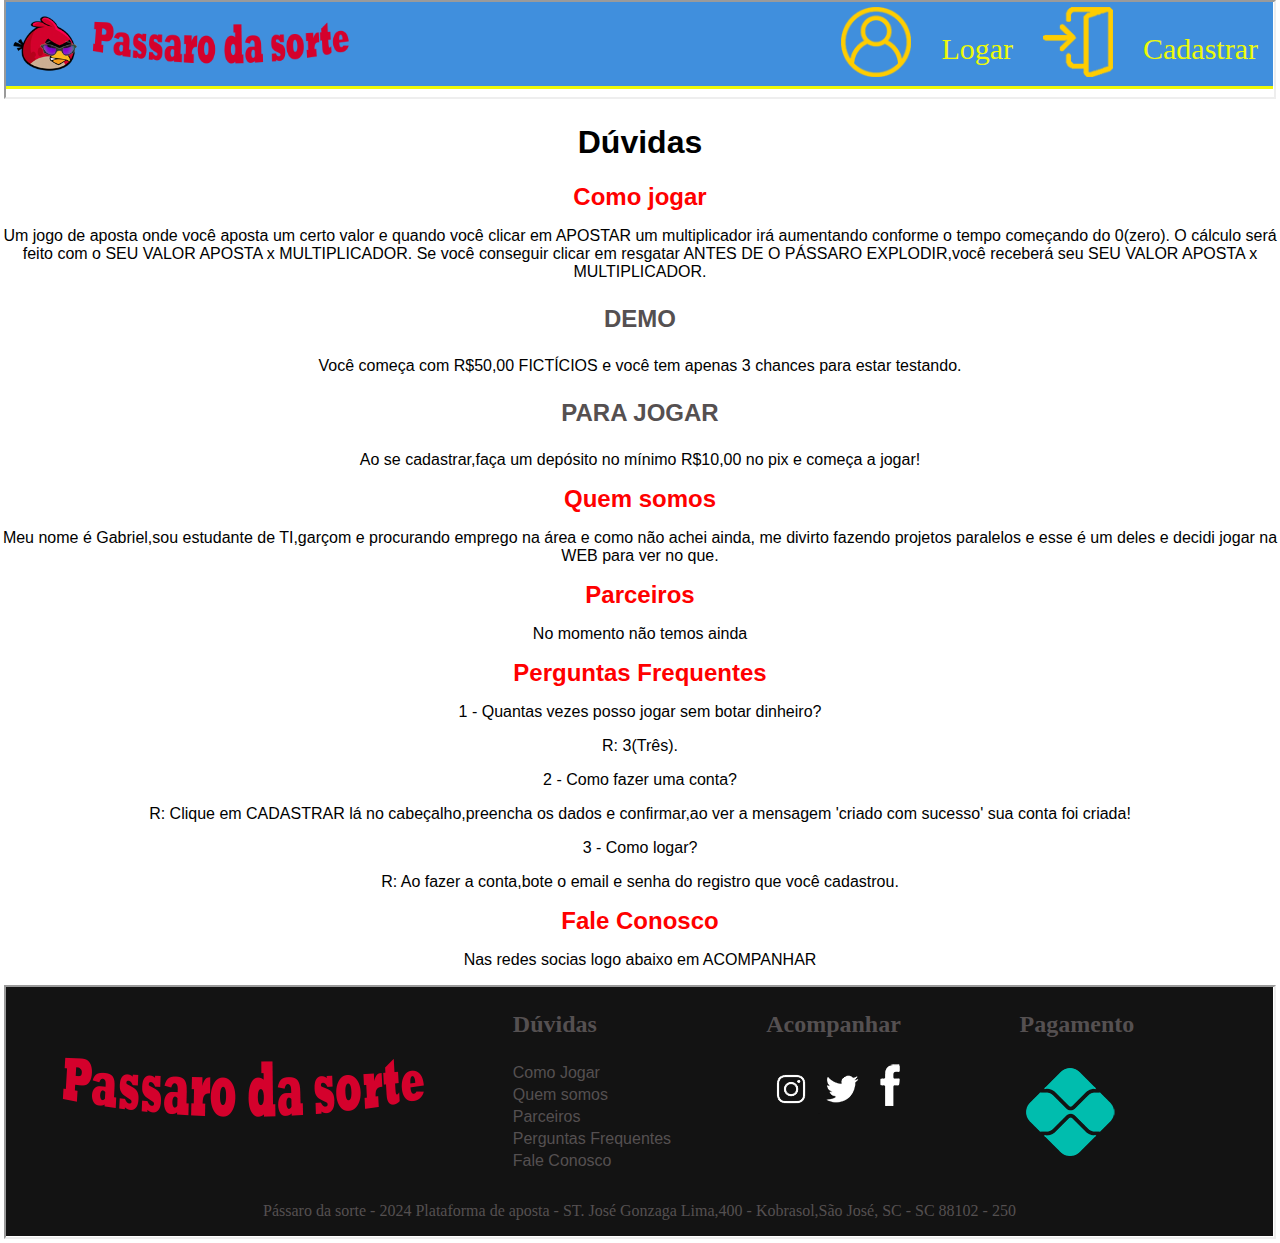
==== duvidas.html @ 2bdd95e5 "Paginas redirecionamento e criando a página duvidas" ====
<!DOCTYPE html>
<html lang="pt-br">

<head>
    <meta charset="UTF-8">
    <meta name="viewport" content="width=device-width, initial-scale=1.0">
    <link rel="stylesheet" type="text/css" href="style.css" media="screen" />
    <link rel="stylesheet" type="text/css" href="secundarias.css" media="screen" />
    <link rel="icon" type="image/x-icon" href="img/logoPassaro.ico">

    <title>Dúvidas</title>
</head>

<body>
    <iframe src="header.html" style="height: 95px;
    width: 99%;">
    </iframe>

    <h1>Dúvidas</h1>
    <!-- ---------------------------------------------------- -->
    <h2>Como jogar</h2>
    <p>Um jogo de aposta onde você aposta um certo valor e quando você clicar em APOSTAR um multiplicador irá aumentando conforme o tempo começando do 0(zero).
        O cálculo será feito com o SEU VALOR APOSTA x MULTIPLICADOR.
        Se você conseguir clicar em resgatar ANTES DE O PÁSSARO EXPLODIR,você receberá seu SEU VALOR APOSTA x MULTIPLICADOR.
        </p>

    <p>
       <h3> DEMO</h3><p>
        Você começa com R$50,00 FICTÍCIOS e você tem apenas 3 chances para estar testando.
        
        <h3>PARA JOGAR</h3>
        Ao se cadastrar,faça um depósito no mínimo R$10,00 no pix e começa a jogar!
        </p>
    <!-- ---------------------------------------------------- -->
    <h2>Quem somos</h2>
    <p>Meu nome é Gabriel,sou estudante de TI,garçom e procurando emprego na área e como não achei ainda,
        me divirto fazendo projetos paralelos e esse é um deles e decidi jogar na WEB para ver no que.</p>
    <!-- ---------------------------------------------------- -->
    <h2>Parceiros</h2>
    <p>No momento não temos ainda</p>
    <!-- ---------------------------------------------------- -->
    <h2>Perguntas Frequentes</h2>
    <p>1 - Quantas vezes posso jogar sem botar dinheiro?</p>
    <p>R: 3(Três).</p>
    <p>2 - Como fazer uma conta?</p>
    <p>R: Clique em CADASTRAR lá no cabeçalho,preencha os dados e confirmar,ao ver a mensagem 'criado com sucesso'
        sua conta foi criada!
    </p>
    <p>3 - Como logar?</p>
    <p>R: Ao fazer a conta,bote o email e senha do registro que você cadastrou.
    </p>
    <!-- ---------------------------------------------------- -->
    <h2>Fale Conosco</h2>
    <p>Nas redes socias logo abaixo em ACOMPANHAR</p>
    <iframe src="footer.html" style="height: 250px;
    width: 99%;">
    </iframe>
</body>

</html>
---- style.css ----
body {
  margin: 0;
}
header {
  background-color: #408FDD;
  border-bottom: solid;
  border-bottom-color: #EDFA09;
}
h2 {
  margin: 0 0;
  color:red;
}
header a {
  color: #EDFA09;
  text-decoration: none;
  
  font-size: 30px;
}

header img {
  margin: 5px 0px;
  height: 70px;
}

.flutuar {
  float: right;
  display: flex;
}

.flutuar a {
  margin: 0px 15px;
}

section {
  background-color: black;
  display: grid;
  grid-template-columns: 50% 50%;
  margin: 25px 40px;
  text-align: center;
}

section h1 {
  color: rgb(71, 205, 0);
  font-size: 35px;
  margin: 10px;
  text-align: center;
}

article p {
  color: rgb(71, 205, 0);
  border-radius: 50%;
  text-align: center;
  background-color: #408FDD;
}

.anteriores {
  display: grid;
  grid-template-columns: 33% 33% 33%;
}

.anteriores p {
  margin: 25px;
  font-size: 30px;
  width: 100px;
}

canvas {
  margin: 0 15px;

}

table {
  font-family: arial, sans-serif;
  border-collapse: collapse;
  background-color: rgb(65, 87, 62);
  margin: 50px 0px;
}

td,
th {
  border: 3px solid black;
  text-align: left;
  padding: 8px;
  height: 40px;
}

tr:nth-child(even) {
  background-color: rgb(157, 150, 150);
  ;
}

.tituloTabela {
  color: green;
  font-size: x-large;
}

.aposta {
  background-color: #408FDD;
  display: grid;
  grid-template-columns: 33% 33% 33%;
  
  text-align: center;
}

textarea {
    background-color: #A39F8B;
    margin-top: 25px;
    text-align: center;
    font-size: 25px;
    text-align: left;
}

.btnVerde {
  font-size: 30px;
  background-color: rgb(71, 205, 0);
  padding: 10px 25px;
  margin: 5px 0px;
  font-weight: bold;
  font-style: italic;
  border-color: forestgreen;
  border-radius:5px;
  box-shadow: 2px 2px 8px rgba(0, 255, 255, 1);
  cursor: pointer;
  
}
.btnMeio{
  font-size: 30px;
    background-color: cornsilk;
    padding: 10px 25px;
    margin: 5px 0px;
    font-weight: bold;
    font-style: italic;
    color: steelblue;
    border-color: cornflowerblue;
    border-radius: 5px;
    box-shadow: 2px 2px 8px rgba(0, 0, 155, 1);
    cursor: pointer;
}
.aposta .btnVerde,.aposta .btnMeio {
  margin: 50px 0px;
}
.btnCinza {
  font-size: 30px;
  border-style: inset;
    padding: 0px 16px;
    margin: 15px 0px;
    font-weight: bold;
    background: linear-gradient(to LEFT, #818181, #F8F8F8);
    border-color: white;
    cursor: pointer;
}

footer {
  background-color: rgb(19, 19, 19);
  display: grid;
}
h3 {
  color: #555051;
  font-size: x-large;
  font-weight: bolder;
}
footer a {
  text-decoration: none;
  display: block;
  color: #555051;
  padding: 2px 0px;
  font-family: arial;
}
footer p {
  text-align: center;
  color: #555051;
}
.grupoRodape{
  display: grid;
  grid-template-columns: 40% 20% 20% 20%;
}
---- secundarias.css ----
body {
    font-family: Arial, Helvetica, sans-serif;
    text-align: center;
}

form {
    border: 3px solid #f1f1f1;
}

input[type=text],
input[type=password] {
    width: 100%;
    padding: 12px 20px;
    margin: 8px 0;
    display: inline-block;
    border: 1px solid #ccc;
    box-sizing: border-box;
}

button {
    background-color: #04AA6D;
    color: white;
    padding: 14px 20px;
    margin: 8px 0;
    border: none;
    cursor: pointer;
    width: 100%;
}

button:hover {
    opacity: 0.8;
}

.cancelbtn {
    width: auto;
    padding: 10px 18px;
    background-color: #f44336;
}

.imgcontainer {
    text-align: center;
    margin: 24px 0 12px 0;
}

img.avatar {
    width: 15%;
    border-radius: 50%;
}

.container {
    padding: 16px;
}

span.psw {
    float: right;
    padding-top: 16px;
}

/* Change styles for span and cancel button on extra small screens */
@media screen and (max-width: 300px) {
    span.psw {
        display: block;
        float: none;
    }

    .cancelbtn {
        width: 100%;
    }
}
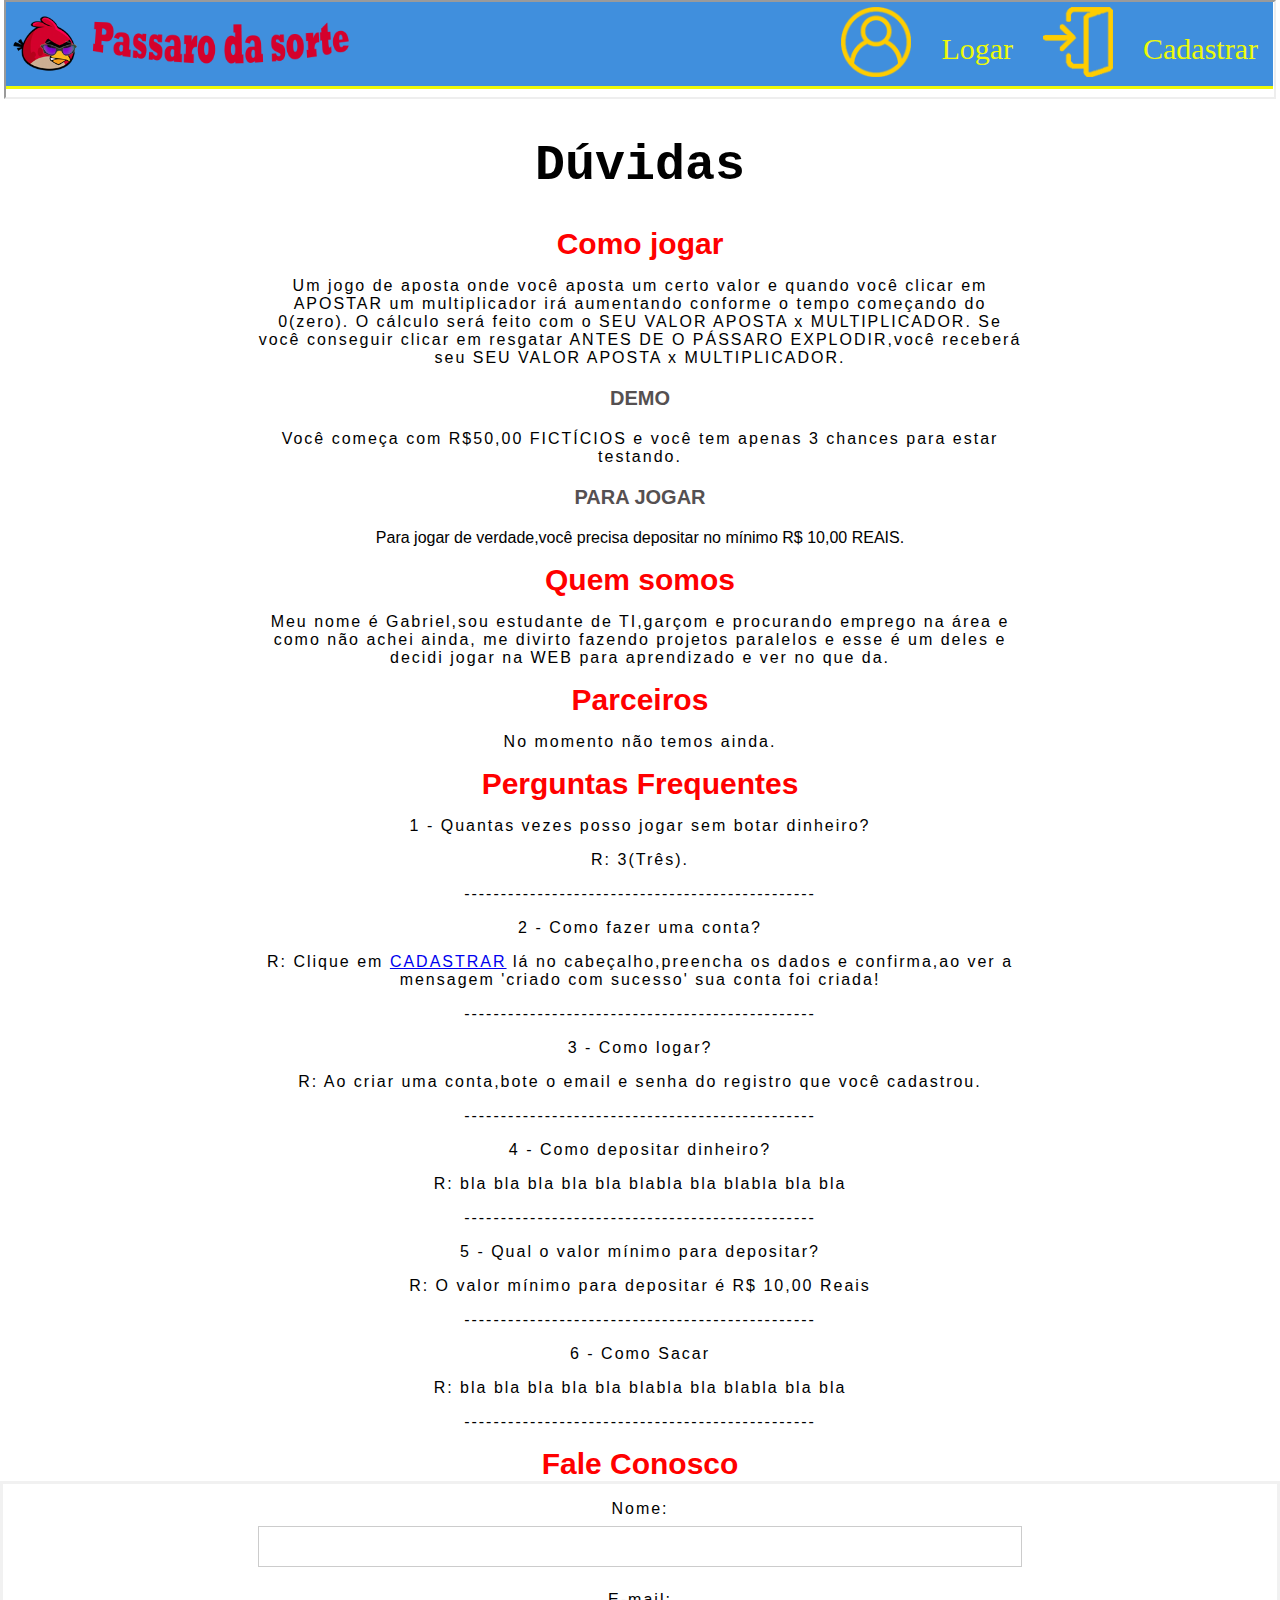
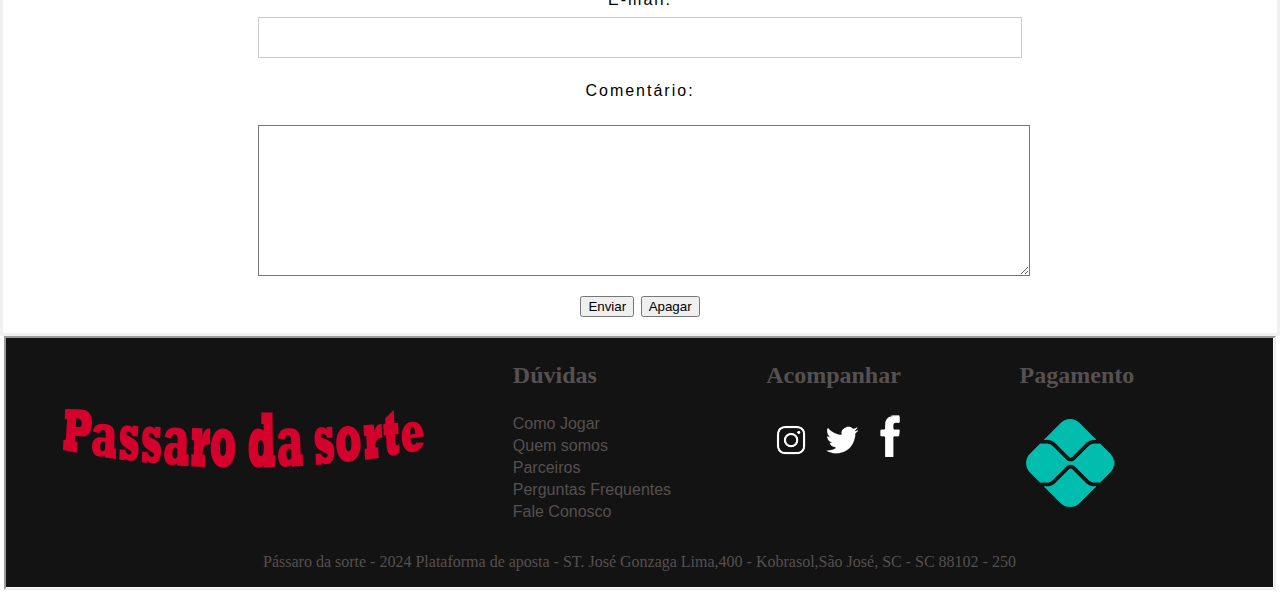
==== commit 4a3603ca: "Pagina de login e logar feito,validacao login feito,agora estou redirecionando para pagina já logado" ====
--- a/duvidas.html
+++ b/duvidas.html
@@ -19,39 +19,86 @@
     <h1>Dúvidas</h1>
     <!-- ---------------------------------------------------- -->
     <h2>Como jogar</h2>
-    <p>Um jogo de aposta onde você aposta um certo valor e quando você clicar em APOSTAR um multiplicador irá aumentando conforme o tempo começando do 0(zero).
+    <p>Um jogo de aposta onde você aposta um certo valor e quando você clicar em APOSTAR um multiplicador irá aumentando
+        conforme o tempo começando do 0(zero).
         O cálculo será feito com o SEU VALOR APOSTA x MULTIPLICADOR.
-        Se você conseguir clicar em resgatar ANTES DE O PÁSSARO EXPLODIR,você receberá seu SEU VALOR APOSTA x MULTIPLICADOR.
-        </p>
+        Se você conseguir clicar em resgatar ANTES DE O PÁSSARO EXPLODIR,você receberá seu SEU VALOR APOSTA x
+        MULTIPLICADOR.
+    </p>
 
     <p>
-       <h3> DEMO</h3><p>
+    <h3> DEMO</h3>
+    <p>
         Você começa com R$50,00 FICTÍCIOS e você tem apenas 3 chances para estar testando.
-        
-        <h3>PARA JOGAR</h3>
-        Ao se cadastrar,faça um depósito no mínimo R$10,00 no pix e começa a jogar!
-        </p>
+
+    <h3>PARA JOGAR</h3>
+    Para jogar de verdade,você precisa depositar no mínimo R$ 10,00 REAIS.
+    </p>
     <!-- ---------------------------------------------------- -->
     <h2>Quem somos</h2>
     <p>Meu nome é Gabriel,sou estudante de TI,garçom e procurando emprego na área e como não achei ainda,
-        me divirto fazendo projetos paralelos e esse é um deles e decidi jogar na WEB para ver no que.</p>
+        me divirto fazendo projetos paralelos e esse é um deles e decidi jogar na WEB para aprendizado e ver no que da.
+    </p>
     <!-- ---------------------------------------------------- -->
     <h2>Parceiros</h2>
-    <p>No momento não temos ainda</p>
+    <p>No momento não temos ainda.</p>
     <!-- ---------------------------------------------------- -->
     <h2>Perguntas Frequentes</h2>
     <p>1 - Quantas vezes posso jogar sem botar dinheiro?</p>
     <p>R: 3(Três).</p>
+    <p>------------------------------------------------</p>
     <p>2 - Como fazer uma conta?</p>
-    <p>R: Clique em CADASTRAR lá no cabeçalho,preencha os dados e confirmar,ao ver a mensagem 'criado com sucesso'
+    <p>R: Clique em <a href="registro.html">CADASTRAR</a> lá no cabeçalho,preencha os dados e confirma,ao ver a mensagem
+        'criado com sucesso'
         sua conta foi criada!
     </p>
+    <p>------------------------------------------------</p>
     <p>3 - Como logar?</p>
-    <p>R: Ao fazer a conta,bote o email e senha do registro que você cadastrou.
+    <p>R: Ao criar uma conta,bote o email e senha do registro que você cadastrou.
     </p>
-    <!-- ---------------------------------------------------- -->
+    <p>------------------------------------------------</p>
+    <p>4 - Como depositar dinheiro?</p>
+    <p>R: bla bla bla bla bla blabla bla blabla bla bla
+    </p>
+    <p>------------------------------------------------</p>
+    <p>5 - Qual o valor mínimo para depositar?</p>
+    <p>R: O valor mínimo para depositar é R$ 10,00 Reais
+    </p>
+    <p>------------------------------------------------</p>
+    <p>6 - Como Sacar</p>
+    <p>R: bla bla bla bla bla blabla bla blabla bla bla
+    </p>
+    <p>------------------------------------------------</p>
     <h2>Fale Conosco</h2>
-    <p>Nas redes socias logo abaixo em ACOMPANHAR</p>
+    <form action="http://formmail.kinghost.net/formmail.cgi" method="POST">
+        <input type="hidden" name="recipient" value="testeiseuemail@gmail.com">
+        <!-- Pode ser qualquer endereço de email -->
+        <input type="hidden" name="redirect" value="http://seudominio">
+        <!-- Após o envio, o usuário será redirecionado para a página configurada aqui -->
+        <input type="hidden" name="subject" value="teste de assunto"> <!-- Assunto da mensagem -->
+        <input type="hidden" name="email" value="email@doseudominio">
+        <!-- Deve ser uma conta de email ativa em seu domínio -->
+
+        <p>
+            Nome:<br />
+            <input type="text" size="30" name="nome">
+        </p>
+
+        <p>
+            E-mail:<br />
+            <input type="text" size="30" name="replyto">
+        </p>
+
+        <p>
+            Comentário:<br />
+            <textarea type="text" name="Comentarios" rows="5" cols="50"></textarea>
+        </p>
+
+        <p>
+            <input type="submit" name="BTEnvia" value="Enviar">
+            <input type="reset" name="BTApaga" value="Apagar">
+        </p>
+    </form>
     <iframe src="footer.html" style="height: 250px;
     width: 99%;">
     </iframe>
--- a/style.css
+++ b/style.css
@@ -73,7 +73,6 @@
   font-family: arial, sans-serif;
   border-collapse: collapse;
   background-color: rgb(65, 87, 62);
-  margin: 50px 0px;
 }
 
 td,
--- a/secundarias.css
+++ b/secundarias.css
@@ -3,7 +3,23 @@
     font-family: Arial, Helvetica, sans-serif;
     text-align: center;
 }
-
+h1 {
+    font-size: 50px;
+    font-family: monospace;
+}
+h2 {
+    font-size: 30px;
+}
+h3 {
+    font-size: 20px;
+}
+p {
+    padding: 0px 20%;
+    letter-spacing: 2px;
+}
+Textarea{
+    background-color: white;
+}
 form {
     border: 3px solid #f1f1f1;
 }
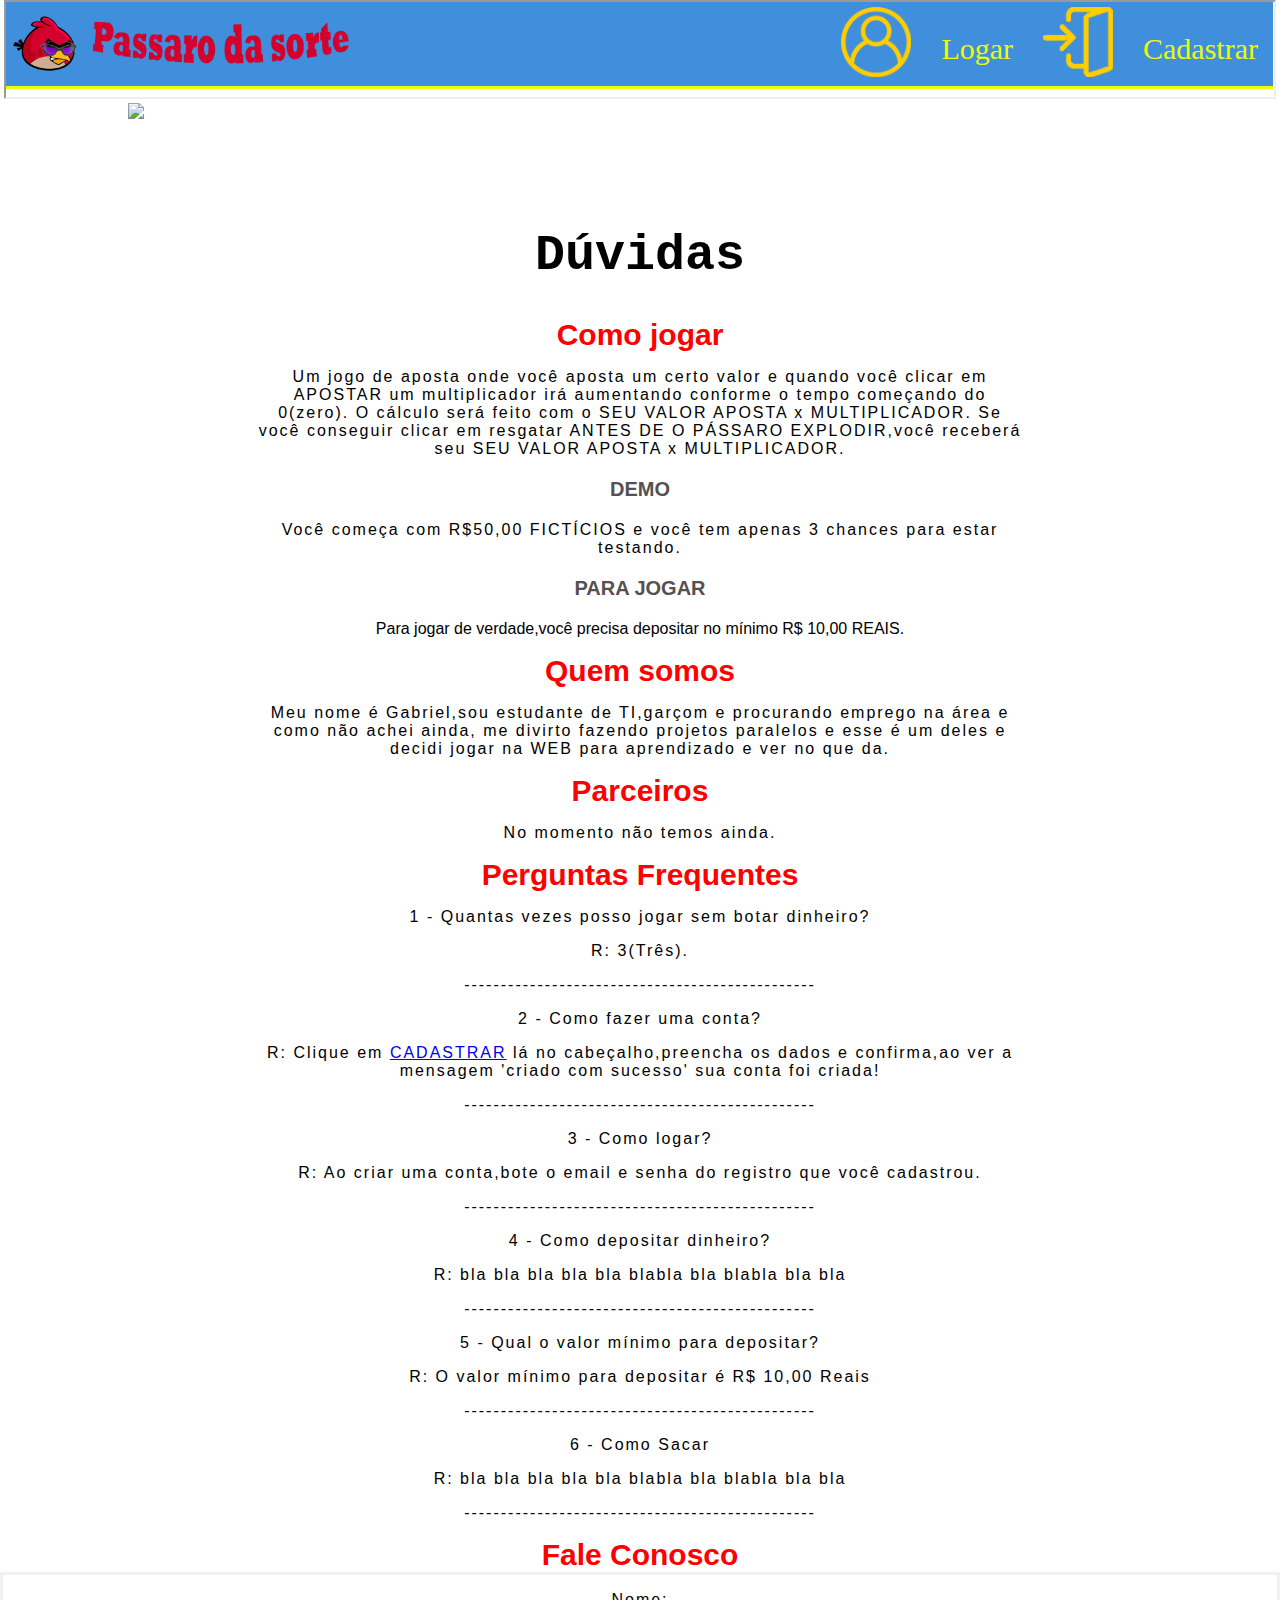
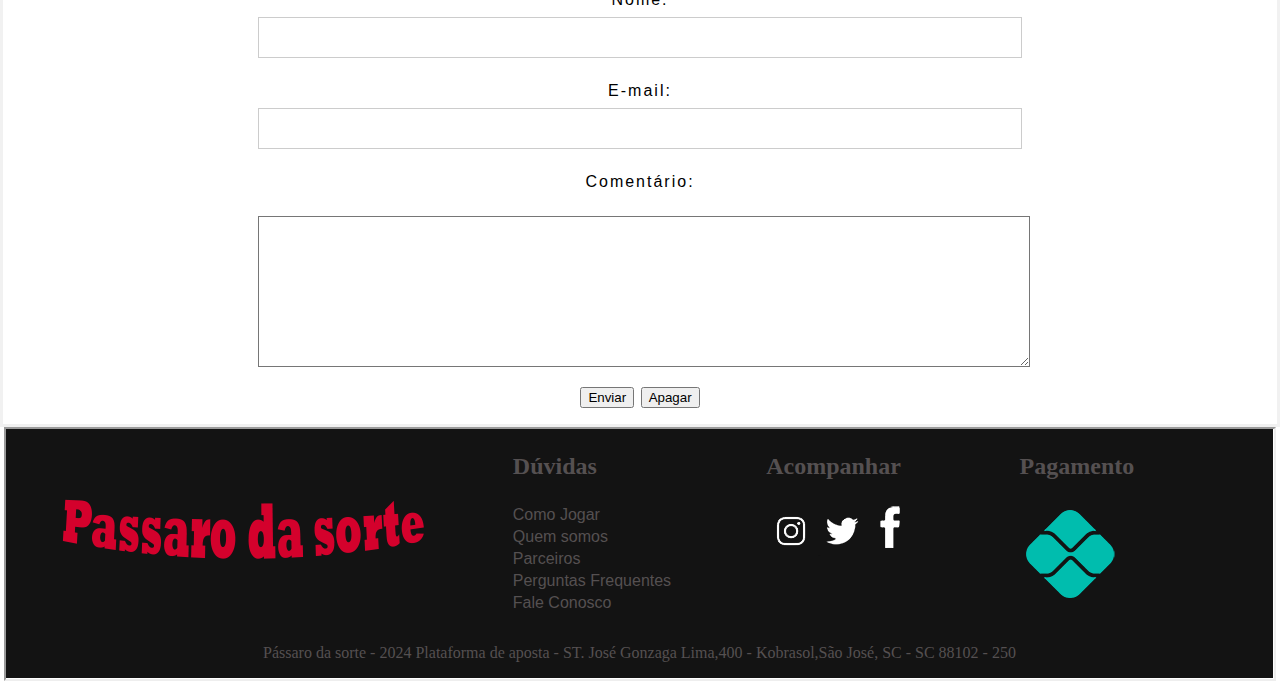
==== commit abc055af: "Ultimos ajustes - Proximo passo otimizar código" ====
--- a/duvidas.html
+++ b/duvidas.html
@@ -15,6 +15,12 @@
     <iframe src="header.html" style="height: 95px;
     width: 99%;">
     </iframe>
+    <div>
+        <img src="https://cdn-icons-png.flaticon.com/512/93/93634.png" style="    height: 100px;
+    float: left;
+    margin-left: 10%;cursor: pointer;" id="backButton">
+    </div>
+    <h1 style="    color: transparent;">.</h1>
 
     <h1>Dúvidas</h1>
     <!-- ---------------------------------------------------- -->
@@ -103,5 +109,28 @@
     width: 99%;">
     </iframe>
 </body>
+<script>
+    let backButton = document.getElementById("backButton");
+    let logIn;
+    backButton.addEventListener("click", (e) => {
+        console.log("Logou!");
+        if (logIn == "false") {
+            window.location = "index.html"
+        } else {
+            
+            logIn = localStorage.getItem("logIn")
+                ? localStorage.getItem("logIn")
+                : "false";
+            let procurarSeparar = logIn.indexOf('+');
+            let logInUsuario = logIn.substring(procurarSeparar + 1, logIn.length);
+
+
+            window.location = "logado.html#{" + logInUsuario + "}";
+        }
+
+
+    })
+
+</script>
 
 </html>